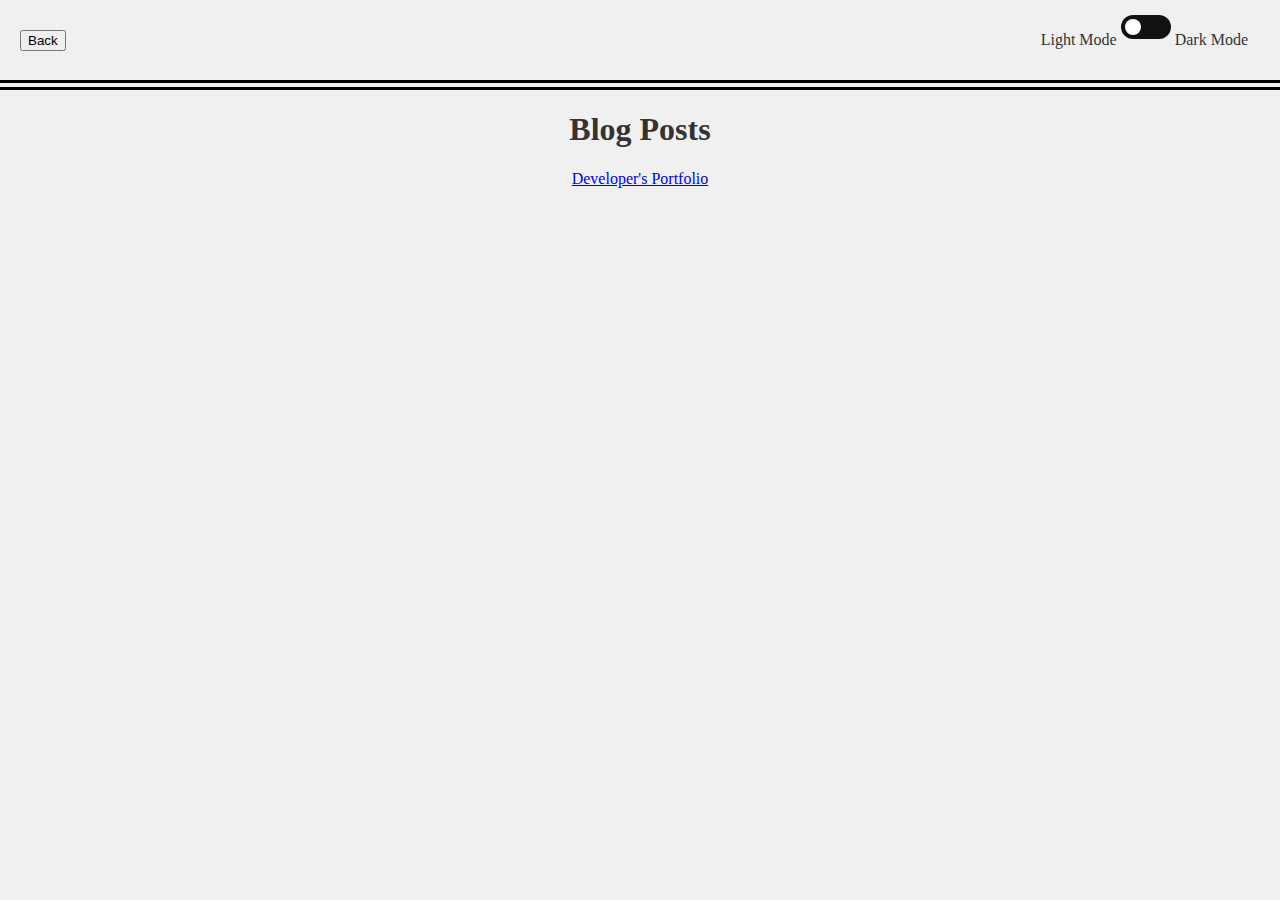
==== blog.html @ 238caf5a "added CSS, JS, HTML folders and  pages along with code" ====
<!DOCTYPE html>
<html lang="en">
<head>
    <meta charset="UTF-8">
    <meta name="viewport" content="width=device-width, initial-scale=1.0">
    <title>My Blog Posts</title>
    <link rel="stylesheet" href="assets/css/styles.css">
    <link rel="stylesheet" href="assets/css/blog.css">
</head>
<body>
    <!-- Header with toggle switch -->
    <header>
        <button id="backButton">Back</button>
        <div class="row toggle">
            <div class="col">
                <p>Light Mode</p>
            </div>
            <label class="switch col">
                <input id="toggle" type="checkbox">
                <span class="slider round"></span>
                <div class="col">
                </div>
            </label>
            <div class="col">
                <p>Dark Mode</p>
            </div>
            </label>
    </header>

    <!-- Main content area for blog posts -->
    <body id="blogPosts">
        <h1>Blog Posts</h1>
        <div id="blogContainer"></div>

        <!-- Blog posts will be dynamically added here -->


    <!-- Footer with link to developer's portfolio -->
    <footer>
        <a href="#">Developer's Portfolio</a>
    </footer>

    <!-- JavaScript files -->
    <script src="assets/js/logic.js"></script>
    <script src="assets/js/blog.js"></script>
</body>


</html>
---- assets/css/styles.css ----
/* styles.css or blog.css */
body {
    /* Light mode styles */
    background-color: #f0f0f0;
    color: #333;
}

body.dark-mode {
    /* Dark mode styles */
    background-color: #333;
    color: #f0f0f0;
    
}

body.dark-mode a {
    color: azure;
  }
  body.dark-mode  a:hover {
    color: #c2c0a6;
  }
  
  body.dark-mode  header {
    border-bottom: 10px double #fbf9ef;
  }
  
  body.dark-mode  .left {
    border-right: 10px double #fbf9ef;
  }
  
  body.dark-mode  .card {
    border: 2px solid #fbf9ef;
  }
  
  body.dark-mode  h1,
  body.dark-mode  {
    color: #fbf9ef;
  }
  
  body.dark-mode  ul {
    color: #fbf9ef;
  }
  
  body.dark-mode .card h2 {
    border-bottom: 2px solid #fbf9ef;
  }


* {
    box-sizing: border-box;
  }

  body {
    background-color: #fff;
    /* display: flex;
    flex-direction: column; */
    text-align: center;
    min-height: 100vh;
    margin: 0;
  }

  .container {
    display: flexbox;
    width: 100%;
  }


header {
    width: 100%;
    height: 10vh;
    border-bottom: 10px double black;
    justify-content: space-between;
    display: flex;
    align-items: center;
    padding: 0 20px;
  }

.left {
    align-content: center;
    border-right: 10px double black;
    width: 50%;
    height: 100vh;
  }

  .blogForm {
    width: 50%;
    height: 100vh;
    align-content: center;
  }

  /* styles.css or blog.css */
body {
    /* Light mode styles */
    background-color: #f0f0f0;
    color: #333;
}

body.dark-mode {
    /* Dark mode styles */
    background-color: #333;
    color: #f0f0f0;
    
}



.container {
  display: flex;
}

.container div {
  flex: 1 1 auto;
}

h2 {
  text-align: left;
}

ul {
  list-style-type: none;
  margin: 0;
  color: black;
  text-align: left;
}

.switch input {
    opacity: 0;
    width: 0;
    height: 0;
  }

  .switch {
    position: relative;
    display: inline-block;
    width: 50px;
    height: 24px;
  }

  .slider {
    position: absolute;
    cursor: pointer;
    top: 0;
    left: 0;
    right: 0;
    bottom: 0;
    background-color: #111;
    -webkit-transition: .4s;
    transition: .4s;
  }
  
  .slider:before {
    position: absolute;
    content: "";
    height: 16px;
    width: 16px;
    left: 4px;
    bottom: 4px;
    background-color: white;
    -webkit-transition: .4s;
    transition: .4s;
  }
  
  input:checked + .slider {
    background-color: rgb(29, 128, 210);
  }
  
  input:focus + .slider {
    box-shadow: 0 0 1px rgb(29, 128, 210);
  }
  
  input:checked + .slider:before {
    -webkit-transform: translateX(26px);
    -ms-transform: translateX(26px);
    transform: translateX(26px);
  }
  
  /* Rounded sliders */
  .slider.round {
    border-radius: 34px;
  }
  
  .slider.round:before {
    border-radius: 50%;
  }
  
  .row {
    margin: 10px;
    display: flex;
  }
  .col {
    margin: 2px;
  }


  /* Responsive Design */
@media screen and (max-width: 800px) {
    .container {
      flex-direction: column;
    }
  
    .left {
      width: 100%;
      height: 50vh;
      border-right: none;
    }
  
    .blogForm {
      width: 100%;
      height: 50vh;
    }
  }
---- assets/css/blog.css ----
.blog-post {
  margin: 10px; /* Add margin for spacing */
}

.post-box {
  padding: 10px;
  border: 3px solid #2c70de;
  border-radius: 5px;
  background-color: #f9f9f9;
  text-align: center; /* Center the content */
  width: 50%;
  
  
}

.h2 {

  text-align: center;
}
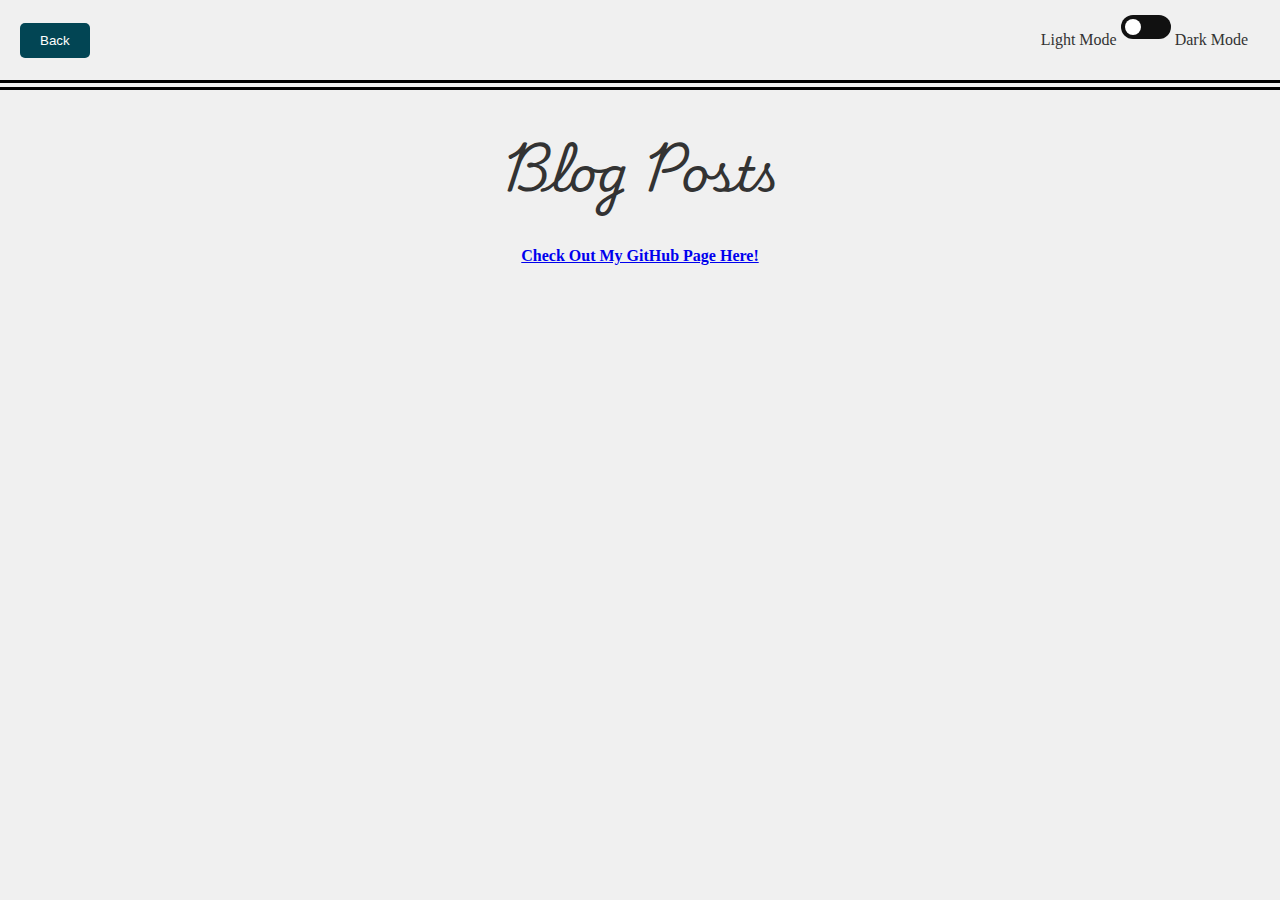
==== commit 92b4e74d: "changes made to all CSS, HTML and JS files for better styling and website usage" ====
--- a/blog.html
+++ b/blog.html
@@ -1,5 +1,6 @@
 <!DOCTYPE html>
 <html lang="en">
+
 <head>
     <meta charset="UTF-8">
     <meta name="viewport" content="width=device-width, initial-scale=1.0">
@@ -7,6 +8,7 @@
     <link rel="stylesheet" href="assets/css/styles.css">
     <link rel="stylesheet" href="assets/css/blog.css">
 </head>
+
 <body>
     <!-- Header with toggle switch -->
     <header>
@@ -28,22 +30,20 @@
     </header>
 
     <!-- Main content area for blog posts -->
-    <body id="blogPosts">
-        <h1>Blog Posts</h1>
+    <div id="blogPosts">
+        <h1 class = "h1">Blog Posts</h1>
         <div id="blogContainer"></div>
 
         <!-- Blog posts will be dynamically added here -->
-
+    </div>
 
     <!-- Footer with link to developer's portfolio -->
     <footer>
-        <a href="#">Developer's Portfolio</a>
+        <a href="https://github.com/natale565">Check Out My GitHub Page Here!</a>
     </footer>
 
     <!-- JavaScript files -->
     <script src="assets/js/logic.js"></script>
     <script src="assets/js/blog.js"></script>
 </body>
-
-
-</html>
+</html>--- a/assets/css/styles.css
+++ b/assets/css/styles.css
@@ -5,6 +5,10 @@
     color: #333;
 }
 
+.h2{
+  border-bottom: 2px solid #111;
+}
+
 body.dark-mode {
     /* Dark mode styles */
     background-color: #333;
@@ -27,10 +31,8 @@
     border-right: 10px double #fbf9ef;
   }
   
-  body.dark-mode  .card {
-    border: 2px solid #fbf9ef;
-  }
-  
+ 
+
   body.dark-mode  h1,
   body.dark-mode  {
     color: #fbf9ef;
@@ -40,8 +42,12 @@
     color: #fbf9ef;
   }
   
-  body.dark-mode .card h2 {
+  body.dark-mode h2 {
     border-bottom: 2px solid #fbf9ef;
+  }
+
+  .dark-mode {
+    color: white;
   }
 
 
--- a/assets/css/blog.css
+++ b/assets/css/blog.css
@@ -1,19 +1,66 @@
+
+/* Font styling  */
+@import url('https://fonts.googleapis.com/css2?family=Playwrite+MX:wght@100..400&display=swap');
+
 .blog-post {
   margin: 10px; /* Add margin for spacing */
 }
 
 .post-box {
   padding: 10px;
-  border: 3px solid #2c70de;
+  border: 3px solid #883ed8;
   border-radius: 5px;
   background-color: #f9f9f9;
   text-align: center; /* Center the content */
   width: 50%;
-  
+  margin-left: auto;
+  margin-right: auto;
   
 }
 
+.h1{
+  font-family: "playwrite mx";
+  font-size: xxx-large;
+}
+
 .h2 {
+color: black;
+  text-decoration: underline;
+  
+}
 
-  text-align: center;
+.p {
+  color: rgb(0, 0, 0);
+  font-size: large;
+  
+}
+
+.span{
+  text-decoration: underline;
+  font-family: "playwrite MX";
+  font-size:small;
+  color: #883ed8;
+}
+
+#backButton{
+  display: block;
+  padding: 10px 20px;
+  background-color: #024554;
+  color: #fff;
+  border: none;
+  border-radius: 5px;
+}
+
+
+#backButton:hover{
+  background-color: #883ed8;
+}
+
+a {
+ 
+  font-weight: 600;
+}
+
+a:hover{
+  color: #883ed8;
 }